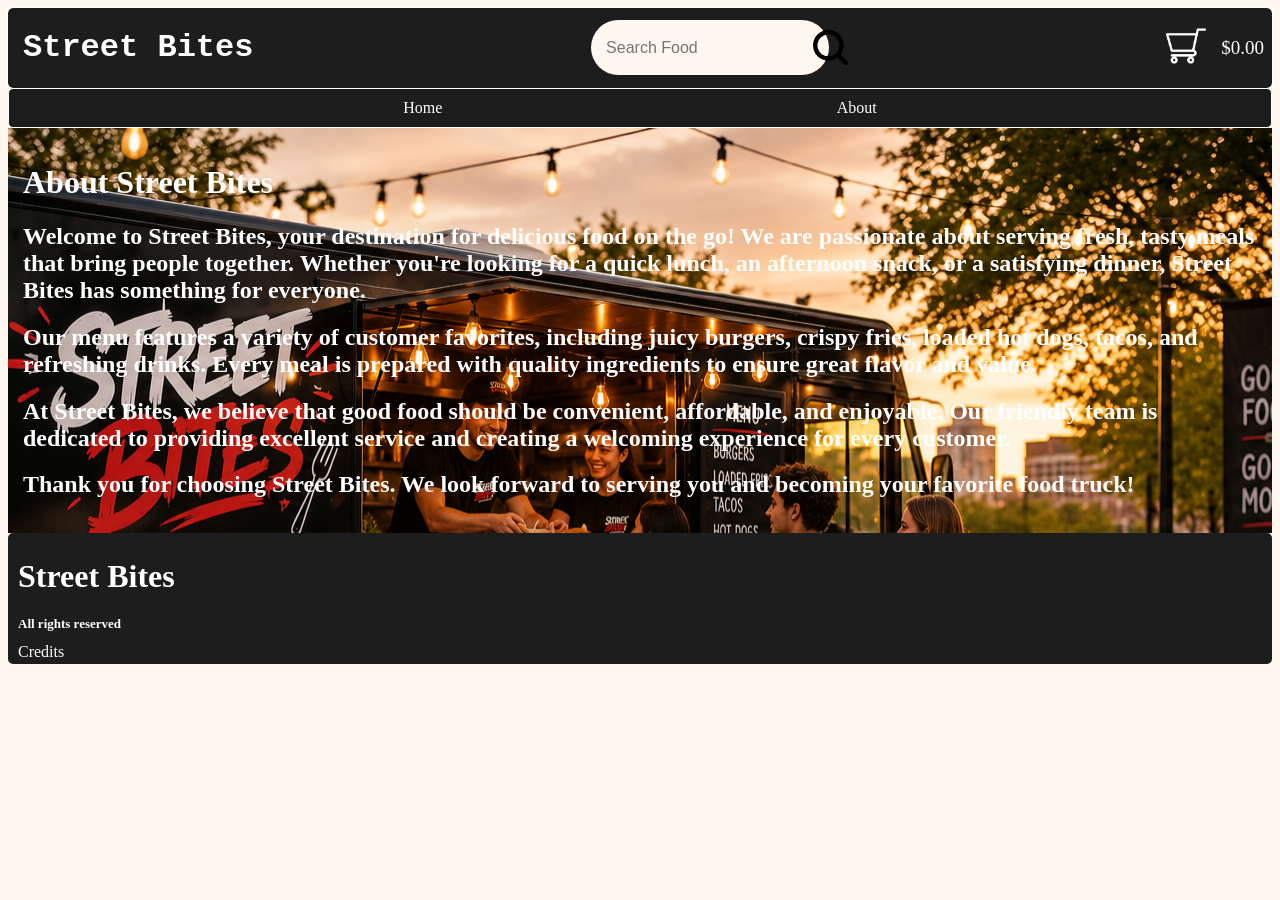
==== about.html @ 2f273aad "Jun 18, 2026, 1:31 AM" ====
<!DOCTYPE html>
<html>
<head>
    <link rel="stylesheet" href="CSS/Header_Nav.css">
    <link rel="stylesheet" href="CSS/about.css">
    <link rel="stylesheet" href="CSS/Footer.css">
<title>Street Bites</title>
<style>html{
scroll-behavior: smooth;
}</style>
</head>
<body>
    <header>
        <h1 href="index.html" class="Logo">Street Bites</h1>
        <div class="search-container">
            <input type="text" class="Search-Bar" id="searchBar" placeholder="Search Food">
            <div class="suggestions" id="suggestions"></div>
            <img src="search.png" class="search-icon" alt="search-icon">
        </div>
        <div class="shopping-cart">
            <a href="cart.html"><img src="shopping-cart.png" class="shopping-cart-icon" id="shopping-cart-icon"></a>
            <div class="shopping-cart-price" id="Shopping-cart-price">$0.00</div>
        </div>
    </header>
    <nav>
        <a href="index.html">Home</a>
        <a href="about.html">About</a>
    </nav>
    <main>
        <div class="about_Containor">
            <div class="about_Containor_Text">
                <h1>About Street Bites</h1>
                <h2>Welcome to Street Bites, your destination for delicious food on the go! We are passionate about serving fresh, tasty meals that bring people together. Whether you're looking for a quick lunch, an afternoon snack, or a satisfying dinner, Street Bites has something for everyone.</h2>
                <h2>Our menu features a variety of customer favorites, including juicy burgers, crispy fries, loaded hot dogs, tacos, and refreshing drinks. Every meal is prepared with quality ingredients to ensure great flavor and value.</h2>
                <h2>At Street Bites, we believe that good food should be convenient, affordable, and enjoyable. Our friendly team is dedicated to providing excellent service and creating a welcoming experience for every customer.</h2>
                <h2>Thank you for choosing Street Bites. We look forward to serving you and becoming your favorite food truck!</h2>
        </div>
        </div>

        <style>
            .about_Containor{
            background-image: url(street_bits_IMG.png);
            background-position: top center;
            height: 100%;
            background-repeat: no-repeat, repeat;
            padding: 15px;
            height: max-content;
            }

            .about_Containor_Text{
                color: white;
            }
        </style>
        <!--<div class="about_Containor">
            <div class="about_Containor_IMG">
                <img src="street_bits_IMG.png" alt="street_bits_IMG">
            </div>
            <div class="about_Containor_Text">
                <h1>About Street Bites</h1>
                <h2>Welcome to Street Bites, your destination for delicious food on the go! We are passionate about serving fresh, tasty meals that bring people together. Whether you're looking for a quick lunch, an afternoon snack, or a satisfying dinner, Street Bites has something for everyone.</h2>
                <h2>Our menu features a variety of customer favorites, including juicy burgers, crispy fries, loaded hot dogs, tacos, and refreshing drinks. Every meal is prepared with quality ingredients to ensure great flavor and value.</h2>
                <h2>At Street Bites, we believe that good food should be convenient, affordable, and enjoyable. Our friendly team is dedicated to providing excellent service and creating a welcoming experience for every customer.</h2>
                <h2>Thank you for choosing Street Bites. We look forward to serving you and becoming your favorite food truck!</h2>
            </div>
        </div> -->
  </main>
  <footer>
    <h1>Street Bites</h1>
    <h2>All rights reserved</h2>
    <a href="credits.html">Credits</a>
  </footer>
</body>

</html>
---- CSS/Header_Nav.css ----
html, body {
    background-color: #FFF8F0;
} 
header{
    background-color: #1D1D1D;
    display: flex;
    border-radius: 5px;
    padding: 0px 0px;
    margin: 0px;
    outline: 1px solid white;
    background-clip: padding-box;
    justify-content: space-between;
    align-items: center;

}

.search-icon{
    height: 35px;
    width: auto;
    padding: 5px;
}

.Search-Bar{
    border: 0px transparent;
    background-color: #FFF8F0;
    border: none;
    outline: none;
    font-size: medium;
    padding-left: 10px;
}

.shopping-cart{
    display: flex;
    align-items: center;
    padding-right: 8px;
}

.shopping-cart-icon{
    height: 40px;
    width: auto;
    padding-left: 15px;
    transform: scaleX(-1);
}

.shopping-cart-price{
    color:white;
    font-size: 19px;
}

.search-container{
    display: flex;
    align-items: center;
    justify-content: space-between;
    background-color: #FFF8F0;
    border-radius: 360px;
    padding: 5px;
    width: 18%;
}

/* Making the search icon and the shopping cart icon white */
.shopping-cart-icon{
    filter: invert();
}

/*Making the and the shopping cart icon turn the color wanted*/
.shopping-cart-icon:hover{
    filter: invert(72%) sepia(59%) saturate(836%) hue-rotate(358deg) brightness(102%) contrast(97%);
    transition: all ease 0.5s;
}


/* Making the Logo(the text) white*/
.Logo{
    color: white;
    padding-left: 15px;
    font-family: 'Courier New', Courier, monospace;
}

/* Nav*/

nav{
    display: flex;
    align-items: center;
    justify-content: space-evenly;
    background-color: #1D1D1D;
    border: 1px solid white;
    border-radius: 5px;

}

nav > a {
    padding-bottom: 10px;
    padding-top: 10px;
    text-decoration: none;
    color: white;
}

nav > a:hover {
    text-decoration: none;
    color: #FCBF49;
    font-weight: 800;
}

/* Slideshow container */
.banner-img-containor {
  position: relative;
  margin: auto;
}

/* Making the big banner */
.banner-img-containor > .banner-img > img{
    max-width: 100%;
    height: auto;
    overflow: hidden;
}


/* Dots */
.dot {
  height: 10px;
  width: 10px;
  margin: 0 2px;
  background-color: #bbb;
  border-radius: 50%;
  display: inline-block;
  transition: background-color 0.6s ease;
}

.active {
  background-color: #717171;
}

/* Fading animation */
.fade {
  animation-name: fade;
  animation-duration: 1.5s;
}

@keyframes fade {
  from {opacity: .4} 
  to {opacity: 1}
}
---- CSS/Footer.css ----
footer{
    background-color: #1D1D1D;
    padding-top: 3px;
    padding-bottom: 3px;
    padding-left: 10px;
    border-radius: 5px;

}

footer > h1,
footer > h2,
footer > a{
    color: white;
}

footer > h2{
    font-size: small;
}

footer > a{
    text-decoration: none;
}

footer > a:hover{
    text-decoration: underline;
}
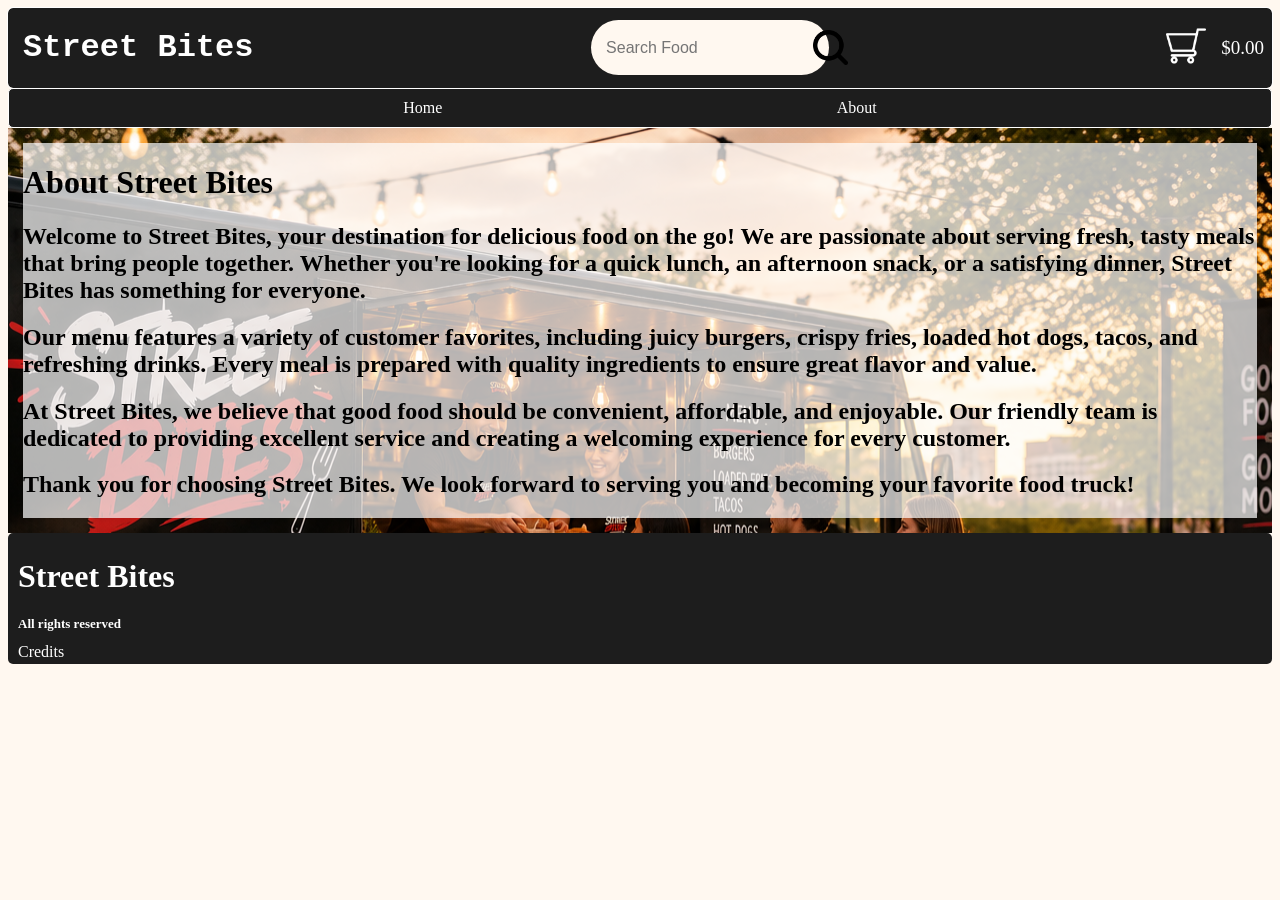
==== commit 517c6751: "Jun 18, 2026, 1:48 AM" ====
--- a/about.html
+++ b/about.html
@@ -45,10 +45,12 @@
             background-repeat: no-repeat, repeat;
             padding: 15px;
             height: max-content;
+            display: grid;
+            grid-column: ;
             }
 
             .about_Containor_Text{
-                color: white;
+                background-color: rgb(255,255,255,0.7);
             }
         </style>
         <!--<div class="about_Containor">
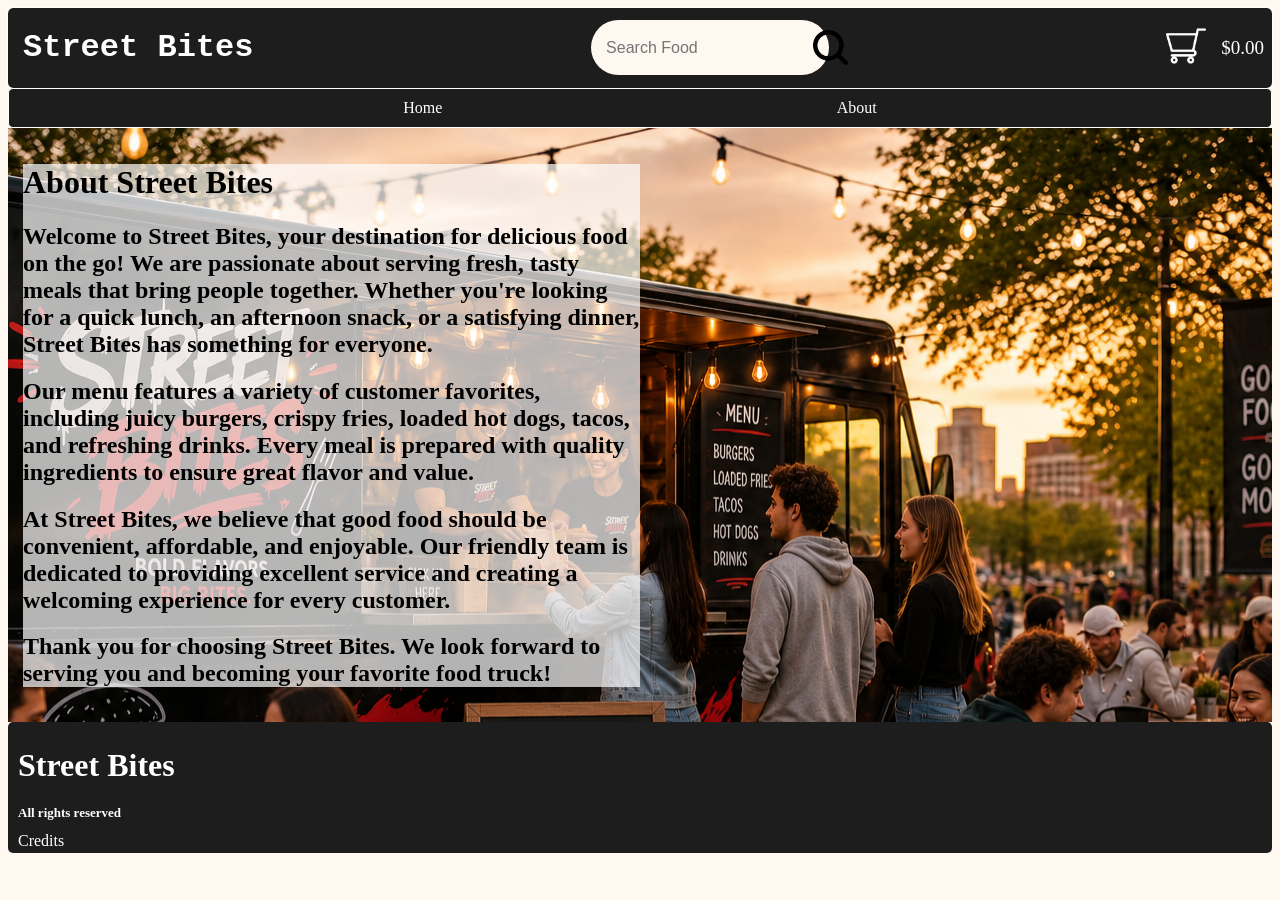
==== commit 3c81ec5a: "Jun 19, 2026, 2:22 AM" ====
--- a/about.html
+++ b/about.html
@@ -45,11 +45,11 @@
             background-repeat: no-repeat, repeat;
             padding: 15px;
             height: max-content;
-            display: grid;
-            grid-column: ;
+            align-items: ;
             }
 
             .about_Containor_Text{
+                width: 50%;
                 background-color: rgb(255,255,255,0.7);
             }
         </style>
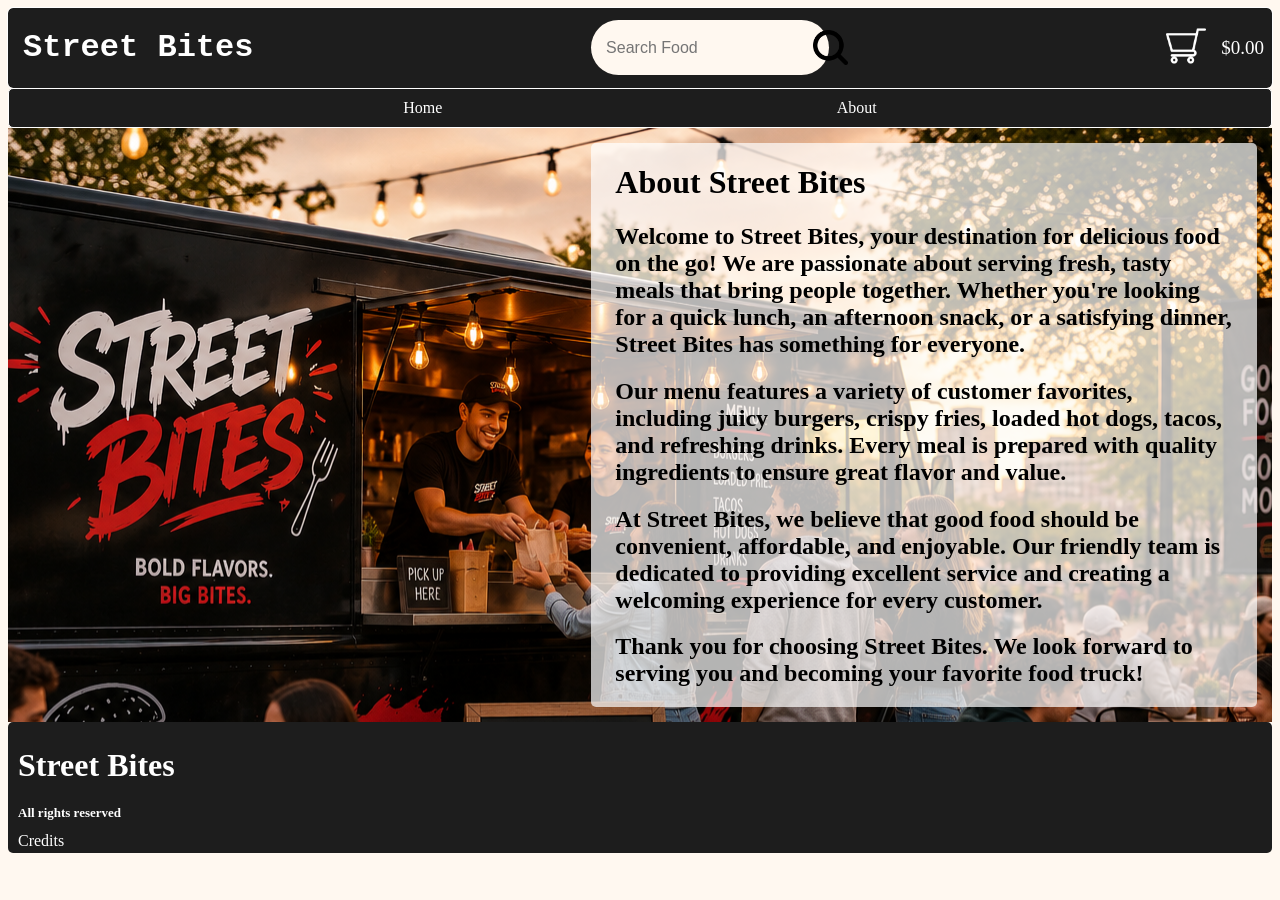
==== commit adf27cb5: "Jun 19, 2026, 2:24 AM" ====
--- a/about.html
+++ b/about.html
@@ -45,12 +45,16 @@
             background-repeat: no-repeat, repeat;
             padding: 15px;
             height: max-content;
-            align-items: ;
+            display: flex;
+            justify-content: flex-end;
             }
 
             .about_Containor_Text{
                 width: 50%;
                 background-color: rgb(255,255,255,0.7);
+                padding-left: 2%;
+                padding-right: 2%;
+                border-radius: 5px;
             }
         </style>
         <!--<div class="about_Containor">
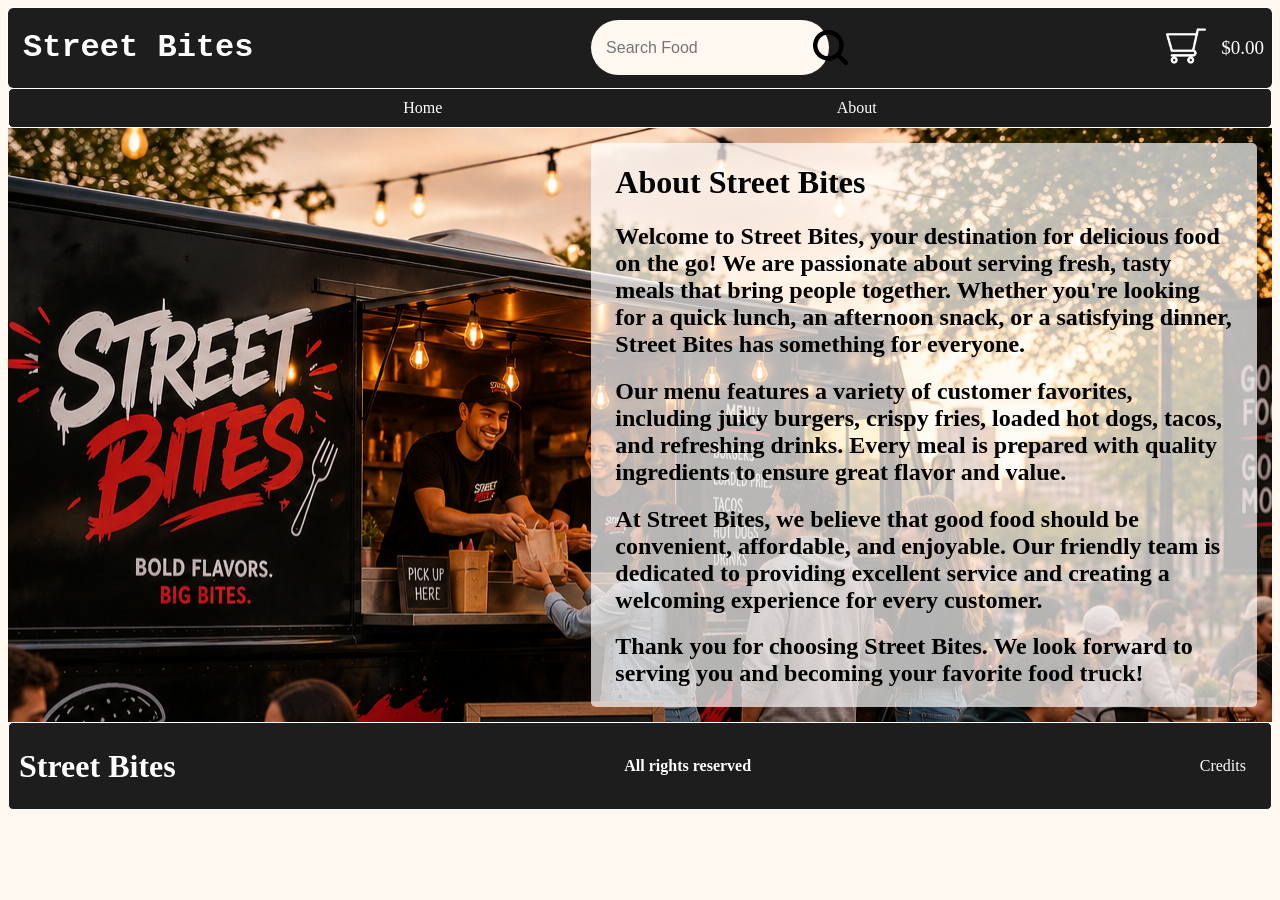
==== commit 84ce4f12: "Jun 19, 2026, 2:37 AM" ====
--- a/about.html
+++ b/about.html
@@ -4,7 +4,7 @@
     <link rel="stylesheet" href="CSS/Header_Nav.css">
     <link rel="stylesheet" href="CSS/about.css">
     <link rel="stylesheet" href="CSS/Footer.css">
-<title>Street Bites</title>
+<title>About - Street Bites</title>
 <style>html{
 scroll-behavior: smooth;
 }</style>
--- a/CSS/Footer.css
+++ b/CSS/Footer.css
@@ -4,7 +4,10 @@
     padding-bottom: 3px;
     padding-left: 10px;
     border-radius: 5px;
-
+    display: flex;
+    justify-content: space-between;
+    align-items: center;
+    border: 1px solid white;
 }
 
 footer > h1,
@@ -14,11 +17,12 @@
 }
 
 footer > h2{
-    font-size: small;
+    font-size: medium;
 }
 
 footer > a{
     text-decoration: none;
+    padding-right:2%;
 }
 
 footer > a:hover{
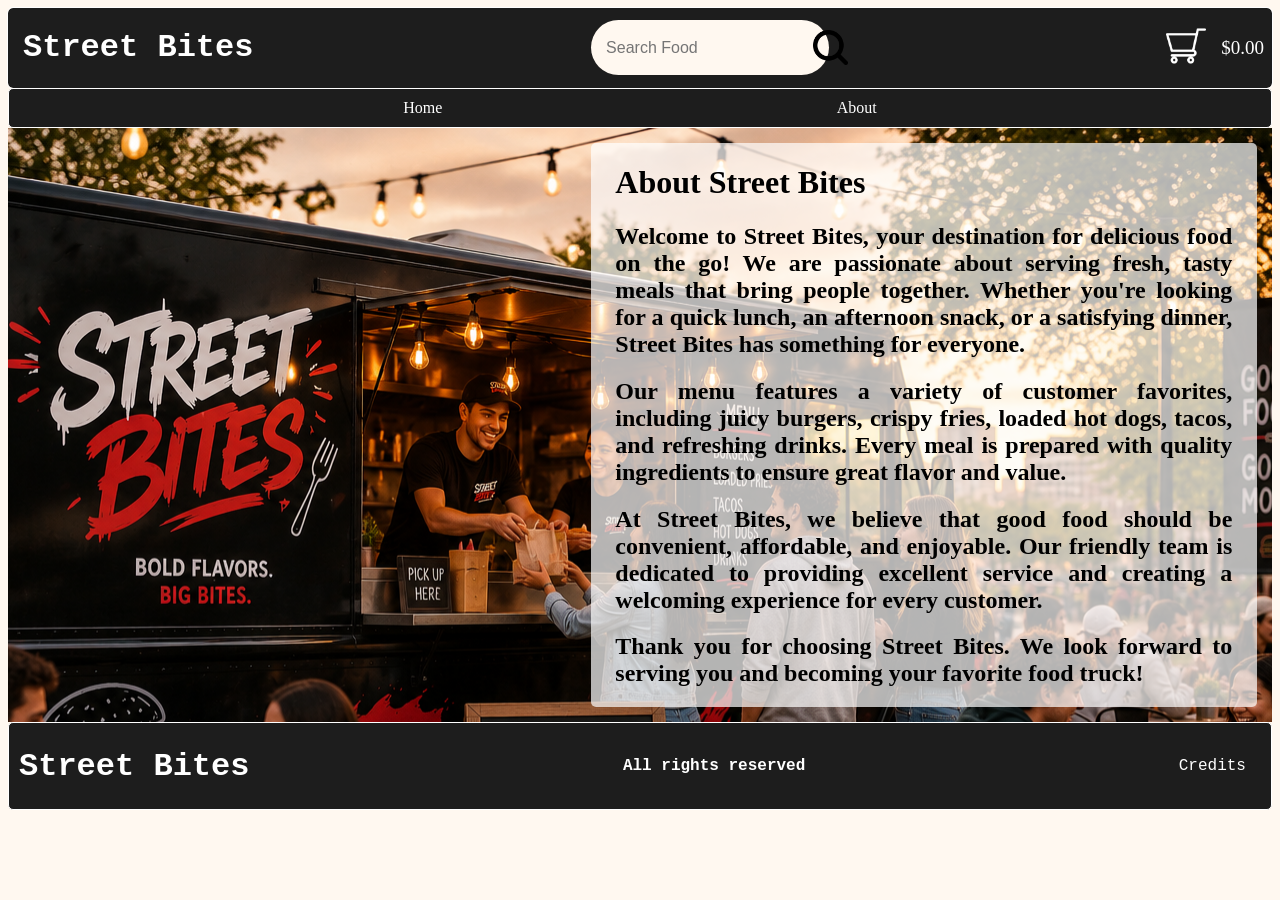
==== commit 382cd2d1: "Jun 20, 2026, 6:46 AM" ====
--- a/about.html
+++ b/about.html
@@ -2,7 +2,6 @@
 <html>
 <head>
     <link rel="stylesheet" href="CSS/Header_Nav.css">
-    <link rel="stylesheet" href="CSS/about.css">
     <link rel="stylesheet" href="CSS/Footer.css">
 <title>About - Street Bites</title>
 <style>html{
@@ -55,20 +54,12 @@
                 padding-left: 2%;
                 padding-right: 2%;
                 border-radius: 5px;
+                text-align: justify;
+                
             }
+
         </style>
-        <!--<div class="about_Containor">
-            <div class="about_Containor_IMG">
-                <img src="street_bits_IMG.png" alt="street_bits_IMG">
-            </div>
-            <div class="about_Containor_Text">
-                <h1>About Street Bites</h1>
-                <h2>Welcome to Street Bites, your destination for delicious food on the go! We are passionate about serving fresh, tasty meals that bring people together. Whether you're looking for a quick lunch, an afternoon snack, or a satisfying dinner, Street Bites has something for everyone.</h2>
-                <h2>Our menu features a variety of customer favorites, including juicy burgers, crispy fries, loaded hot dogs, tacos, and refreshing drinks. Every meal is prepared with quality ingredients to ensure great flavor and value.</h2>
-                <h2>At Street Bites, we believe that good food should be convenient, affordable, and enjoyable. Our friendly team is dedicated to providing excellent service and creating a welcoming experience for every customer.</h2>
-                <h2>Thank you for choosing Street Bites. We look forward to serving you and becoming your favorite food truck!</h2>
-            </div>
-        </div> -->
+
   </main>
   <footer>
     <h1>Street Bites</h1>
--- a/CSS/Footer.css
+++ b/CSS/Footer.css
@@ -14,6 +14,8 @@
 footer > h2,
 footer > a{
     color: white;
+    font-family: 'Courier New', Courier, monospace;
+
 }
 
 footer > h2{
